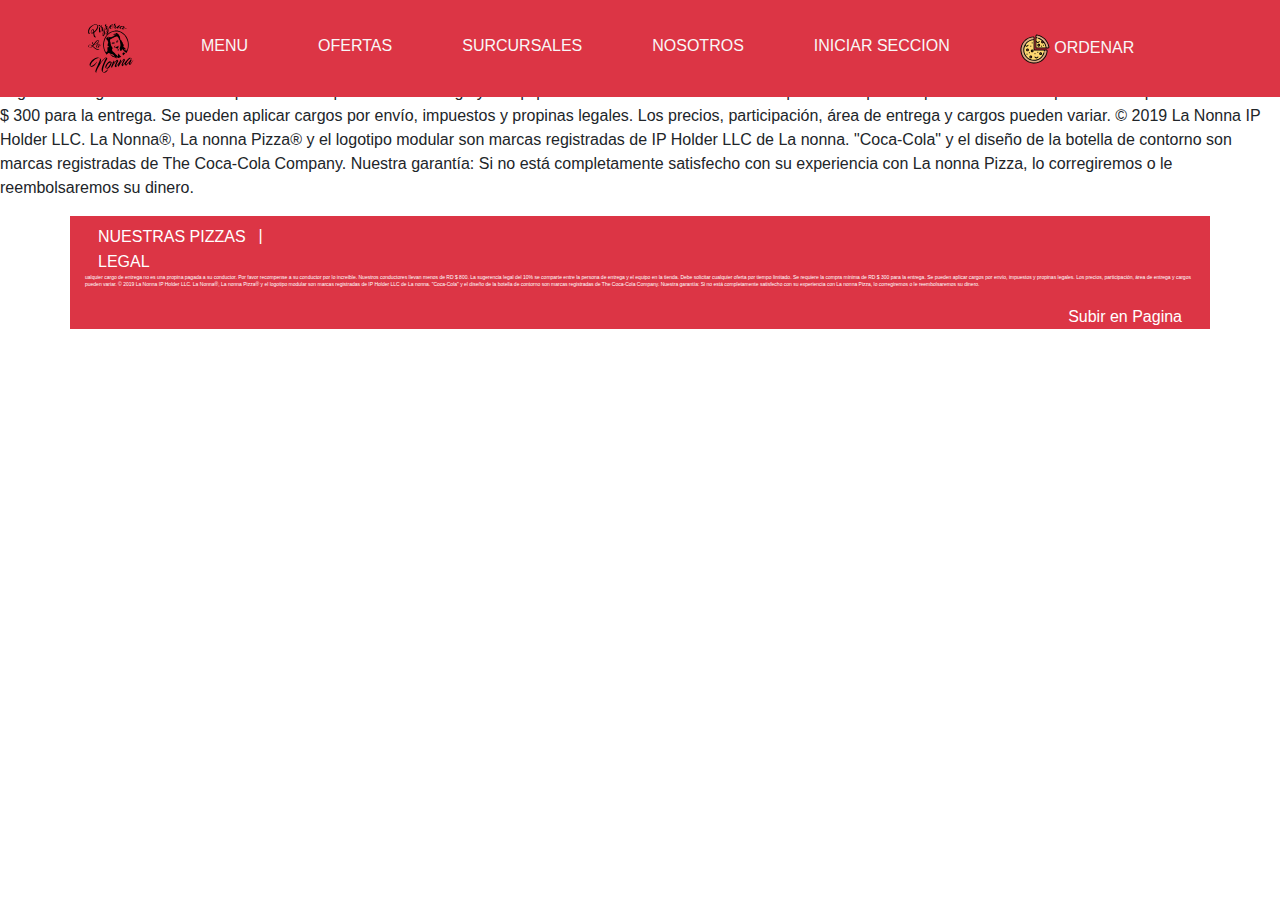
==== Proyecto/index.html @ d3c851e3 "Aqui esta hecho el nav se esta trabajando con el footer" ====
<!DOCTYPE html>
<html lang="esp">

<head>
  <meta charset="UTF-8" />
  <meta name="viewport" content="width=device-width, initial-scale=1.0" />
  <!-- Bootstrap CSS -->
  <link rel="stylesheet" href="css/bootstrap.min.css" />
  <!-- Estilos CSS -->
  <link rel="stylesheet" href="css/css.css" />
  <title>La nonna</title>
</head>

<body>
  <header>
    <nav class="navbar navbar-expand-md navbar-dark un-nav bg-light fixed-top">
      <div class="container">
        <a href="#" class="navbar-brand"><img class="imagen" width="65" heigth="55" src="img/Lanonna.svg"></a>
        <button class="navbar-toggler" type="button" data-toggle="collapse" data-target="#navbar" aria-controls="navbar"
          aria-expanded="false" aria-label="Menu de Navegacion">
          <span class="navbar-toggler-icon"></span>
        </button>
        <div class="collapse navbar-collapse" id="navbar">
          <ul class="navbar-nav  mr-auto">
            <li class="nav-item"><a href="#" class="nav-link">MENU</a></li>
            <li class="nav-item"><a href="#" class="nav-link">OFERTAS</a></li>
            <li class="nav-item"><a href="#" class="nav-link">SURCURSALES</a></li>
            <li class="nav-item"><a href="#" class="nav-link">NOSOTROS</a></li>
            <li class="nav-item"><a href="#" class="nav-link">INICIAR SECCION</a></li>
            <li class="nav-item"><a href="#" class="nav-link"><img class="imagen" width="30" heigth="30" src="img/pizza.svg"> ORDENAR</a></li>
          </ul>
        </div>
      </div>
    </nav>
    <!--  Navbar End-->
  </header>
  <!-- End Header-->
<div class="container-main">
  <div class="row">
    <div class="col">
        <p>ualquier cargo de entrega no es una propina pagada a su conductor.
            Por favor recompense a su conductor por lo increíble. Nuestros conductores llevan menos de RD $ 800.
             La sugerencia legal del 10% se comparte entre la persona de entrega y el equipo en la tienda.
              Debe solicitar cualquier oferta por tiempo limitado. Se requiere la compra mínima de RD $ 300 para la entrega.
               Se pueden aplicar cargos por envío, impuestos y propinas legales. Los precios, participación, área de entrega y 
               cargos pueden variar. © 2019 La Nonna IP Holder LLC. La Nonna®, La nonna Pizza® y el logotipo modular son marcas registradas de
                IP Holder LLC de La nonna. "Coca-Cola" y el diseño de la botella de contorno son marcas registradas de The Coca-Cola Company.
       
         Nuestra garantía: Si no está completamente satisfecho con su experiencia con
          La nonna Pizza, lo corregiremos o le reembolsaremos su dinero.</p>
         
         </div>
    </div>
  </div>
</div>
  <!-- Start Footer-->
  <footer class="container">
    <div class="row ">
      <div class="col-lg-12">
        <h3 class="lead"></h3>
        <div class="contenedor-links">
          <div><a href="#" class="btn btn-link">NUESTRAS PIZZAS</a>|</div>
          <div> <a href="#" class="btn btn-link">LEGAL</a></div>
        </div>
<div class="condciones">
  <p>ualquier cargo de entrega no es una propina pagada a su conductor.
     Por favor recompense a su conductor por lo increíble. Nuestros conductores llevan menos de RD $ 800.
      La sugerencia legal del 10% se comparte entre la persona de entrega y el equipo en la tienda.
       Debe solicitar cualquier oferta por tiempo limitado. Se requiere la compra mínima de RD $ 300 para la entrega.
        Se pueden aplicar cargos por envío, impuestos y propinas legales. Los precios, participación, área de entrega y 
        cargos pueden variar. © 2019 La Nonna IP Holder LLC. La Nonna®, La nonna Pizza® y el logotipo modular son marcas registradas de
         IP Holder LLC de La nonna. "Coca-Cola" y el diseño de la botella de contorno son marcas registradas de The Coca-Cola Company.

  Nuestra garantía: Si no está completamente satisfecho con su experiencia con
   La nonna Pizza, lo corregiremos o le reembolsaremos su dinero.</p>
  
  </div>
       

      </div>
      <div class="col text-right">
        <a href="#" class="btn btn-link">Subir en Pagina</a>
      </div>
    </div>
  </footer>
  <!-- End Footer -->

  <!-- Bootstrap Js, Jquery JS -->
  <script src="js/jquery.min.js"></script>
  <script src="js/popper.min.js"></script>
  <script src="js/bootstrap.min.js"></script>
</body>

</html>
---- Proyecto/css/css.css ----
body {
    padding-top: 56px;
}

/*change the background color */

.bg-light {
    background-color: #dc3545 !important;
}

/*change the navbar-brand color */

.navbar .navbar-brand {
    color: #f9f7f7;
}

/*change the ul links color */

.navbar .navbar-nav .nav-link {
    color: #f9f7f7;
    border-radius: .25rem;
    margin: 0 0.25em;
    padding: 15px;
    margin: 0 20px 0 20px;
}

/*adding hover to the links*/

.un-nav a:hover {
    background: rgba(255, 255, 255, .1);
}

/*change the background color of the footer */

footer {
    background-color: #dc3545 !important;
    text-decoration-line: none;
    color: #fff;
}

/*cambio de color de los links del footer*/

footer .btn-link {
    color: #fff;
    display: inline;
}

footer .condciones {
    font-size: 5px;
    display: inline;
}

/**/

/* 

change the background color 

.navbar-light {
    background-color: rgb(196, 18, 47);
    position: fixed;
}

/* change the link color */

/*

li a {
    color: #fff;


}

/* change the color of active or hovered links */

/*ul li:hover {
    background-color: #712929;
}
*/

/*

.btn-outline-success {
    background-color: #712929;
}

/*Oferta*/

/*
.oferta {
    height: 44.625em;
    width: 19.75em;
}
*/

/*
footer {
    background-color: rgb(196, 18, 47);
    height: 60px;
    width: 100%;
    position: relative;
}
*/
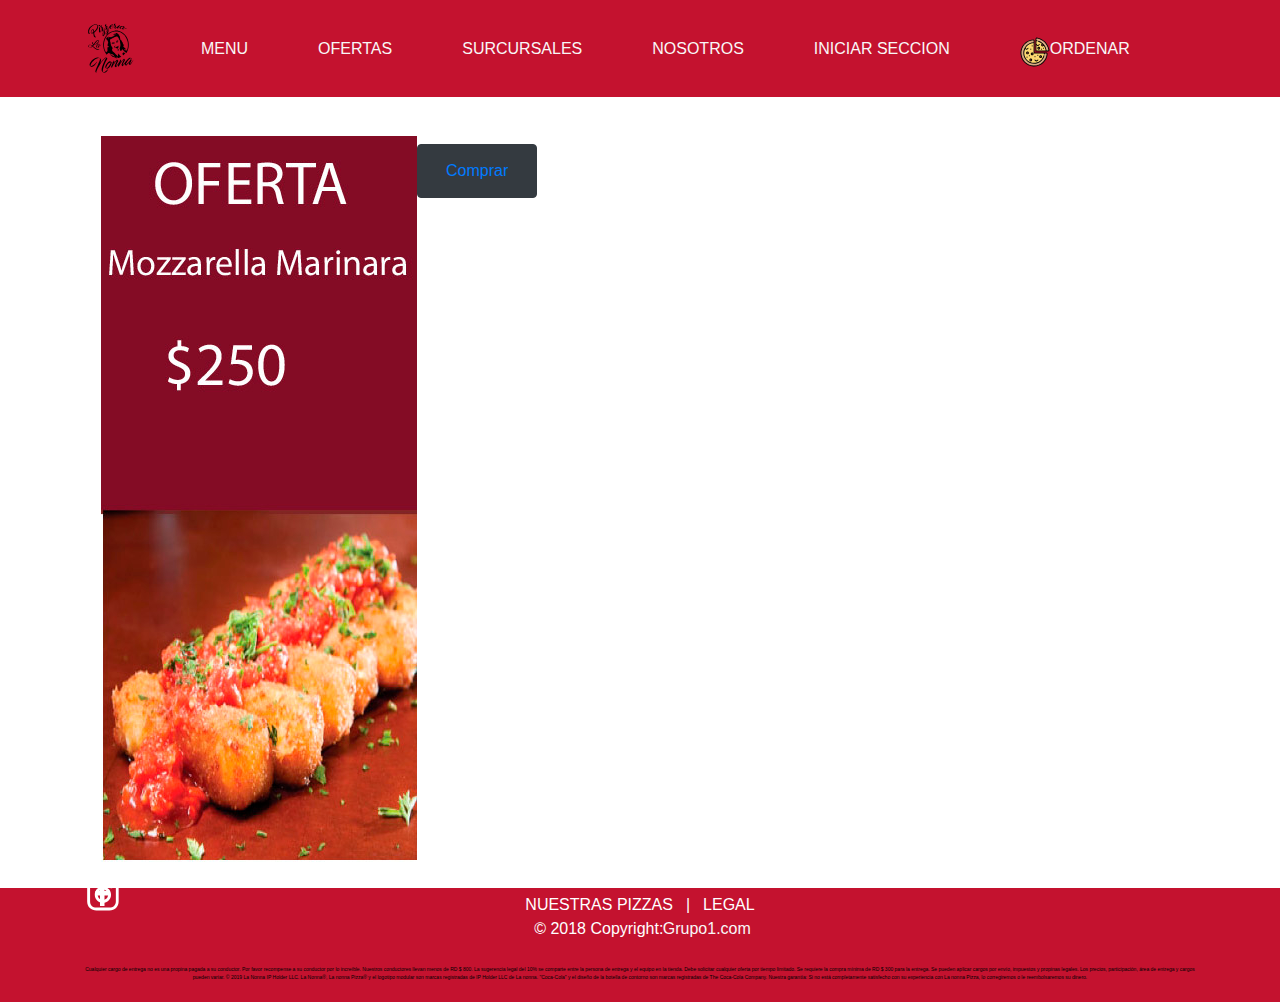
==== commit ec3e0fad: "Footer y nav Completos" ====
--- a/Proyecto/index.html
+++ b/Proyecto/index.html
@@ -13,7 +13,7 @@
 
 <body>
   <header>
-    <nav class="navbar navbar-expand-md navbar-dark un-nav bg-light fixed-top">
+    <nav class="navbar navbar-expand-md navbar-dark un-nav bg-light nav fixed-top ">
       <div class="container">
         <a href="#" class="navbar-brand"><img class="imagen" width="65" heigth="55" src="img/Lanonna.svg"></a>
         <button class="navbar-toggler" type="button" data-toggle="collapse" data-target="#navbar" aria-controls="navbar"
@@ -27,7 +27,8 @@
             <li class="nav-item"><a href="#" class="nav-link">SURCURSALES</a></li>
             <li class="nav-item"><a href="#" class="nav-link">NOSOTROS</a></li>
             <li class="nav-item"><a href="#" class="nav-link">INICIAR SECCION</a></li>
-            <li class="nav-item"><a href="#" class="nav-link"><img class="imagen" width="30" heigth="30" src="img/pizza.svg"> ORDENAR</a></li>
+            <li class="nav-item"><a href="#" class="nav-link"><img class="imagen" width="30" heigth="30" src="img/pizza.svg">
+                ORDENAR</a></li>
           </ul>
         </div>
       </div>
@@ -35,53 +36,73 @@
     <!--  Navbar End-->
   </header>
   <!-- End Header-->
-<div class="container-main">
-  <div class="row">
-    <div class="col">
-        <p>ualquier cargo de entrega no es una propina pagada a su conductor.
-            Por favor recompense a su conductor por lo increíble. Nuestros conductores llevan menos de RD $ 800.
-             La sugerencia legal del 10% se comparte entre la persona de entrega y el equipo en la tienda.
-              Debe solicitar cualquier oferta por tiempo limitado. Se requiere la compra mínima de RD $ 300 para la entrega.
-               Se pueden aplicar cargos por envío, impuestos y propinas legales. Los precios, participación, área de entrega y 
-               cargos pueden variar. © 2019 La Nonna IP Holder LLC. La Nonna®, La nonna Pizza® y el logotipo modular son marcas registradas de
-                IP Holder LLC de La nonna. "Coca-Cola" y el diseño de la botella de contorno son marcas registradas de The Coca-Cola Company.
-       
-         Nuestra garantía: Si no está completamente satisfecho con su experiencia con
-          La nonna Pizza, lo corregiremos o le reembolsaremos su dinero.</p>
-         
-         </div>
-    </div>
-  </div>
-</div>
+
+
+  <!--Contenido principal-->
+  <main>
+    <div class="Container">
+      <div class="row">
+        <div class="col-12">
+          <!--OFERTA-->
+          <div class="aside ">
+            <div class="container">
+              <a href="#" class="nav-link"><img src="img/OFP.jpg" alt=""></a>
+              <button class="btn comprar btn-dark"><a href="#" class="nav-link">Comprar</a></button>
+            </div>
+            <!--Fin de Oferta-->
+          </div>
+        </div>
+      </div>
+  </main>
+
+
+  <!--Final del contenido principal-->
+
+
   <!-- Start Footer-->
-  <footer class="container">
-    <div class="row ">
-      <div class="col-lg-12">
-        <h3 class="lead"></h3>
-        <div class="contenedor-links">
-          <div><a href="#" class="btn btn-link">NUESTRAS PIZZAS</a>|</div>
-          <div> <a href="#" class="btn btn-link">LEGAL</a></div>
+  <footer>
+    <div class="container ">
+      <div class="row ">
+        <div class="col-lg-12">
+          <div class="contenedor-links">
+            <div><a href="#" class="btn btn-link">NUESTRAS PIZZAS</a>|</div>
+            <div> <a href="#" class="btn btn-link">LEGAL</a></div>
+
+          </div>
+          <div class="footer-copyright text-center">
+            © 2018 Copyright:
+            <a href="#" class="grupo"> Grupo1.com</a>
+          </div>
+          <div class="redes text-right">
+            <a href="#" class="btn btn-link "><img class="imagen" width="36" heigth="36" src="img/facebook.svg"></a>
+            <a href="#" class="btn btn-link "><img class="imagen" width="36" heigth="36" src="img/instagram.svg"></a>
+          </div>
+
+          <div class="condciones text-center ">
+            <p>Cualquier cargo de entrega no es una propina pagada a su conductor.
+              Por favor recompense a su conductor por lo increíble. Nuestros conductores llevan menos de RD $ 800.
+              La sugerencia legal del 10% se comparte entre la persona de entrega y el equipo en la tienda.
+              Debe solicitar cualquier oferta por tiempo limitado. Se requiere la compra mínima de RD $ 300 para la
+              entrega.
+              Se pueden aplicar cargos por envío, impuestos y propinas legales. Los precios, participación, área de
+              entrega y
+              cargos pueden variar. © 2019 La Nonna IP Holder LLC. La Nonna®, La nonna Pizza® y el logotipo modular son
+              marcas registradas de
+              IP Holder LLC de La nonna. "Coca-Cola" y el diseño de la botella de contorno son marcas registradas de
+              The
+              Coca-Cola Company.
+
+              Nuestra garantía: Si no está completamente satisfecho con su experiencia con
+              La nonna Pizza, lo corregiremos o le reembolsaremos su dinero.</p>
+
+          </div>
+
+
         </div>
-<div class="condciones">
-  <p>ualquier cargo de entrega no es una propina pagada a su conductor.
-     Por favor recompense a su conductor por lo increíble. Nuestros conductores llevan menos de RD $ 800.
-      La sugerencia legal del 10% se comparte entre la persona de entrega y el equipo en la tienda.
-       Debe solicitar cualquier oferta por tiempo limitado. Se requiere la compra mínima de RD $ 300 para la entrega.
-        Se pueden aplicar cargos por envío, impuestos y propinas legales. Los precios, participación, área de entrega y 
-        cargos pueden variar. © 2019 La Nonna IP Holder LLC. La Nonna®, La nonna Pizza® y el logotipo modular son marcas registradas de
-         IP Holder LLC de La nonna. "Coca-Cola" y el diseño de la botella de contorno son marcas registradas de The Coca-Cola Company.
-
-  Nuestra garantía: Si no está completamente satisfecho con su experiencia con
-   La nonna Pizza, lo corregiremos o le reembolsaremos su dinero.</p>
-  
-  </div>
-       
 
       </div>
-      <div class="col text-right">
-        <a href="#" class="btn btn-link">Subir en Pagina</a>
-      </div>
     </div>
+
   </footer>
   <!-- End Footer -->
 
--- a/Proyecto/css/css.css
+++ b/Proyecto/css/css.css
@@ -1,99 +1,113 @@
-body {
-    padding-top: 56px;
+* {
+    margin: 0;
+    padding: 0;
+    -webkit-box-sizing: border-box;
+    -moz-box-sizing: border-box;
+    box-sizing: border-box;
 }
 
 /*change the background color */
 
 .bg-light {
-    background-color: #dc3545 !important;
+    background-color: #c4122f !important;
 }
 
-/*change the navbar-brand color */
+.fixed-top {
+    position: fixed;
+    top: 0;
+    right: 0;
+    left: 0;
+    z-index: 1030;}
 
-.navbar .navbar-brand {
-    color: #f9f7f7;
+    /*change the navbar-brand color */
+    .navbar .navbar-brand {
+        color: #f9f7f7;
+    }
+    /*change the ul links color */
+    .navbar .navbar-nav .nav-link {
+        color: #f9f7f7;
+        border-radius: .25rem;
+        margin: 0 0.25em;
+        padding: 15px;
+        margin: 0 20px 0 20px;
+        
+    }
+    /*adding hover to the links*/
+    .un-nav a:hover {
+        background: rgba(255, 255, 255, .1);
+    }
+
+
+/****************************MAIN*******************************/
+
+main {
+    margin:10% 5% 2% 5%;
 }
 
-/*change the ul links color */
 
-.navbar .navbar-nav .nav-link {
-    color: #f9f7f7;
-    border-radius: .25rem;
-    margin: 0 0.25em;
-    padding: 15px;
-    margin: 0 20px 0 20px;
-}
+#boton {background: red;
+    float: left;
+    position: absolute;
+    }
+img{float: left;}   
 
-/*adding hover to the links*/
+/****************************FOOTER*********************************/
 
-.un-nav a:hover {
-    background: rgba(255, 255, 255, .1);
-}
-
-/*change the background color of the footer */
-
-footer {
-    background-color: #dc3545 !important;
-    text-decoration-line: none;
-    color: #fff;
-}
-
-/*cambio de color de los links del footer*/
-
-footer .btn-link {
-    color: #fff;
-    display: inline;
-}
-
-footer .condciones {
-    font-size: 5px;
-    display: inline;
-}
-
-/**/
-
-/* 
-
-change the background color 
-
-.navbar-light {
-    background-color: rgb(196, 18, 47);
-    position: fixed;
-}
-
-/* change the link color */
-
-/*
-
-li a {
-    color: #fff;
-
-
-}
-
-/* change the color of active or hovered links */
-
-/*ul li:hover {
-    background-color: #712929;
-}
-*/
-
-/*
-
-.btn-outline-success {
-    background-color: #712929;
-}
-
-/*Oferta*/
-
-/*
+    /*change the background color of the footer */
+    footer {
+        background-color: #c4122f !important;
+        text-decoration-line: none;
+        color: #fff;
+        width: 100%;
+        position: relative;
+        /*esto posiciona el footer simpre al final del documento*/
+        bottom: 0;
+        padding: 5px;
+    }
+    /*cambio de color de los links del footer*/
+    footer .contenedor-links {
+        text-align: center;
+        display: flex;
+        justify-content: center;
+        align-content: center;
+    }
+    footer .btn-link {
+        color: #fff;
+        display: inline;
+    }
+    /*Cambio de color del hover de los links*/
+    footer .btn-link:hover {
+        color: #f9f7f7;
+        border-radius: .25rem;
+        margin: 0 0.25em;
+        text-decoration: none;
+    }
+    footer .condciones {
+        font-size: 5px;
+        color: #000;
+    }
+    /*posicion de los iconos de las redes sociales*/
+    footer .imagen {
+        margin-top: -65px;
+    }
+    /*posicion y estilo de los copyright*/
+    footer .footer-copyright .grupo {
+        margin: -5px;
+        color: #f9f7f7;
+        text-decoration: none;
+        display: inline;
+        text-align: center;
+        justify-content: center;
+    }
+    
+    /*Oferta*/
+    /*
 .oferta {
     height: 44.625em;
     width: 19.75em;
 }
 */
-
-/*
+    /*
 footer {
     background-color: rgb(196, 18, 47);
     height: 60px;
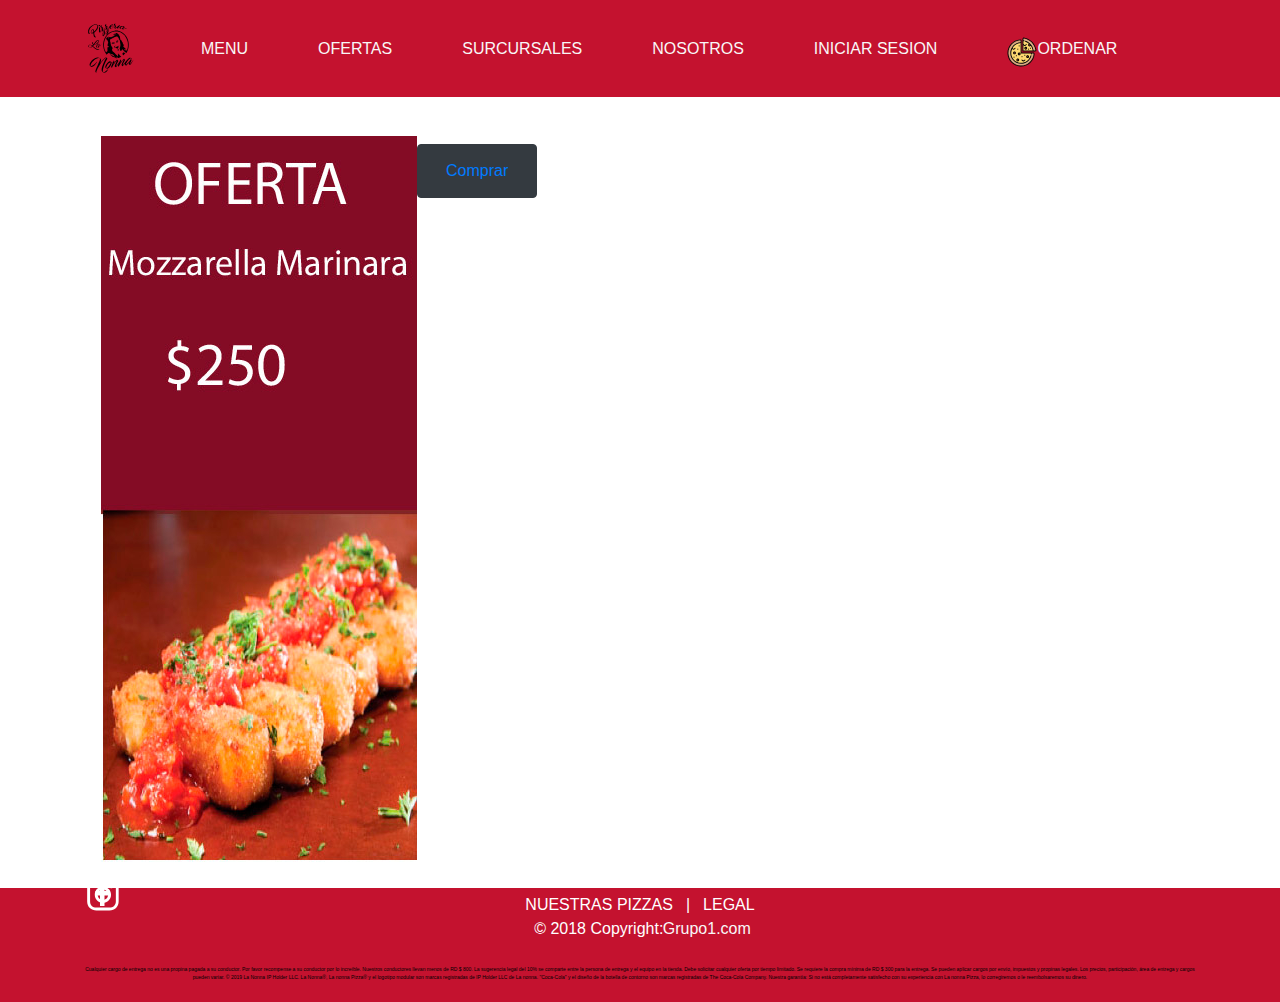
==== commit 8878dca1: "LOKSEA" ====
--- a/Proyecto/index.html
+++ b/Proyecto/index.html
@@ -26,7 +26,7 @@
             <li class="nav-item"><a href="#" class="nav-link">OFERTAS</a></li>
             <li class="nav-item"><a href="#" class="nav-link">SURCURSALES</a></li>
             <li class="nav-item"><a href="#" class="nav-link">NOSOTROS</a></li>
-            <li class="nav-item"><a href="#" class="nav-link">INICIAR SECCION</a></li>
+            <li class="nav-item"><a href="#" class="nav-link">INICIAR SESION</a></li>
             <li class="nav-item"><a href="#" class="nav-link"><img class="imagen" width="30" heigth="30" src="img/pizza.svg">
                 ORDENAR</a></li>
           </ul>
@@ -112,4 +112,4 @@
   <script src="js/bootstrap.min.js"></script>
 </body>
 
-</html>+</html>
--- a/Proyecto/css/css.css
+++ b/Proyecto/css/css.css
@@ -30,8 +30,9 @@
         margin: 0 0.25em;
         padding: 15px;
         margin: 0 20px 0 20px;
-        
+
     }
+
     /*adding hover to the links*/
     .un-nav a:hover {
         background: rgba(255, 255, 255, .1);
@@ -49,7 +50,7 @@
     float: left;
     position: absolute;
     }
-img{float: left;}   
+img{float: left;}
 
 /****************************FOOTER*********************************/
 
@@ -99,7 +100,33 @@
         text-align: center;
         justify-content: center;
     }
-    
+.subtitulo{
+  margin-top: 5px;
+  padding: 5px 5px 5px;
+  color: white;
+  background-color: #c4122f;
+}
+hr{
+  margin-top: -9px;
+  background-color: #c4122f;
+  height: 5px;
+}
+
+.menu_thumb{
+  height: 200px;
+  width: 200px;
+  justify-content:space-around;
+}
+
+
+/*EN CASO DE USARSE IFRAME PARA EL FOOTER Y EVITAR  REESCRIBIRLO*/
+    /* iframe{
+      border: none;
+      width: 100%;
+      height: 100%;
+      /* scroll-behavior: none; */
+    } */
+
     /*Oferta*/
     /*
 .oferta {
@@ -114,4 +141,4 @@
     width: 100%;
     position: relative;
 }
-*/+*/
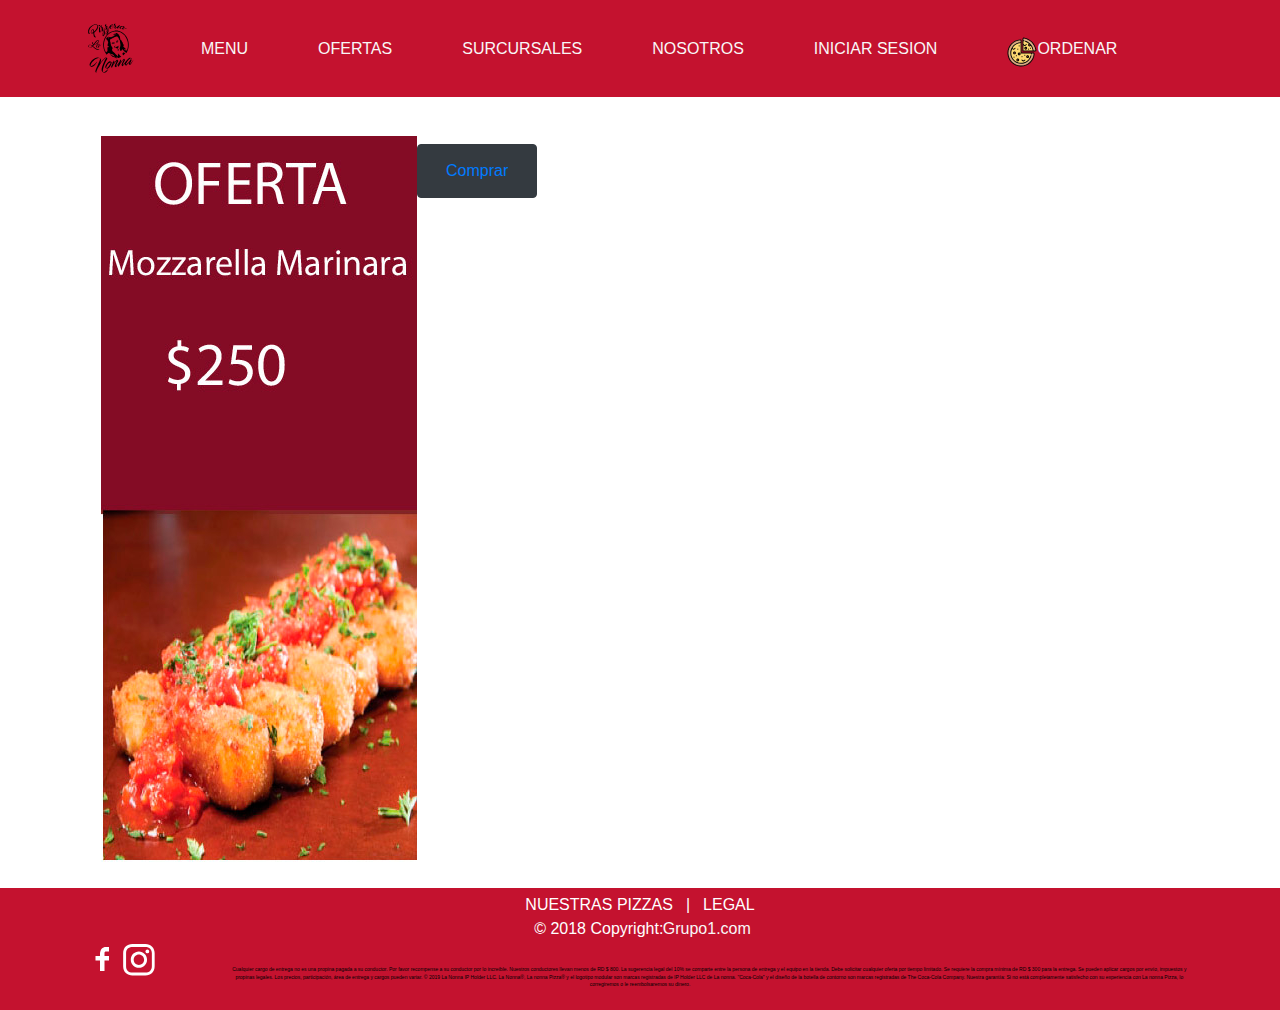
==== commit 0efb1497: "Modificacion de la pagina de Menu" ====
--- a/Proyecto/index.html
+++ b/Proyecto/index.html
@@ -15,14 +15,14 @@
   <header>
     <nav class="navbar navbar-expand-md navbar-dark un-nav bg-light nav fixed-top ">
       <div class="container">
-        <a href="#" class="navbar-brand"><img class="imagen" width="65" heigth="55" src="img/Lanonna.svg"></a>
+        <a href="index.html" class="navbar-brand"><img class="imagen" width="65" heigth="55" src="img/Lanonna.svg"></a>
         <button class="navbar-toggler" type="button" data-toggle="collapse" data-target="#navbar" aria-controls="navbar"
           aria-expanded="false" aria-label="Menu de Navegacion">
           <span class="navbar-toggler-icon"></span>
         </button>
         <div class="collapse navbar-collapse" id="navbar">
           <ul class="navbar-nav  mr-auto">
-            <li class="nav-item"><a href="#" class="nav-link">MENU</a></li>
+            <li class="nav-item"><a href="menu.html" class="nav-link">MENU</a></li>
             <li class="nav-item"><a href="#" class="nav-link">OFERTAS</a></li>
             <li class="nav-item"><a href="#" class="nav-link">SURCURSALES</a></li>
             <li class="nav-item"><a href="#" class="nav-link">NOSOTROS</a></li>
@@ -55,7 +55,6 @@
       </div>
   </main>
 
-
   <!--Final del contenido principal-->
 
 
@@ -74,8 +73,8 @@
             <a href="#" class="grupo"> Grupo1.com</a>
           </div>
           <div class="redes text-right">
-            <a href="#" class="btn btn-link "><img class="imagen" width="36" heigth="36" src="img/facebook.svg"></a>
-            <a href="#" class="btn btn-link "><img class="imagen" width="36" heigth="36" src="img/instagram.svg"></a>
+            <a href="#" class="btn btn-link"><img class="imagen-f" width="36" heigth="36" src="img/facebook.svg"></a>
+            <a href="#" class="btn btn-link"><img class="imagen-i" width="36" heigth="36" src="img/instagram.svg"></a>
           </div>
 
           <div class="condciones text-center ">
@@ -112,4 +111,4 @@
   <script src="js/bootstrap.min.js"></script>
 </body>
 
-</html>
+</html>--- a/Proyecto/css/css.css
+++ b/Proyecto/css/css.css
@@ -17,128 +17,183 @@
     top: 0;
     right: 0;
     left: 0;
-    z-index: 1030;}
+    z-index: 1030;
+}
 
-    /*change the navbar-brand color */
-    .navbar .navbar-brand {
-        color: #f9f7f7;
-    }
-    /*change the ul links color */
-    .navbar .navbar-nav .nav-link {
-        color: #f9f7f7;
-        border-radius: .25rem;
-        margin: 0 0.25em;
-        padding: 15px;
-        margin: 0 20px 0 20px;
+/*change the navbar-brand color */
+.navbar .navbar-brand {
+    color: #f9f7f7;
+}
 
-    }
+/*change the ul links color */
+.navbar .navbar-nav .nav-link {
+    color: #f9f7f7;
+    border-radius: .25rem;
+    margin: 0 0.25em;
+    padding: 15px;
+    margin: 0 20px 0 20px;
 
-    /*adding hover to the links*/
-    .un-nav a:hover {
-        background: rgba(255, 255, 255, .1);
-    }
+}
+
+/*adding hover to the links*/
+.un-nav a:hover {
+    background: rgba(255, 255, 255, .1);
+}
 
 
 /****************************MAIN*******************************/
 
 main {
-    margin:10% 5% 2% 5%;
+    margin: 10% 5% 2% 5%;
 }
 
 
-#boton {background: red;
+
+
+img {
     float: left;
-    position: absolute;
-    }
-img{float: left;}
+}
 
 /****************************FOOTER*********************************/
 
-    /*change the background color of the footer */
-    footer {
-        background-color: #c4122f !important;
-        text-decoration-line: none;
-        color: #fff;
-        width: 100%;
-        position: relative;
-        /*esto posiciona el footer simpre al final del documento*/
-        bottom: 0;
-        padding: 5px;
-    }
-    /*cambio de color de los links del footer*/
-    footer .contenedor-links {
-        text-align: center;
-        display: flex;
-        justify-content: center;
-        align-content: center;
-    }
-    footer .btn-link {
-        color: #fff;
-        display: inline;
-    }
-    /*Cambio de color del hover de los links*/
-    footer .btn-link:hover {
-        color: #f9f7f7;
-        border-radius: .25rem;
-        margin: 0 0.25em;
-        text-decoration: none;
-    }
-    footer .condciones {
-        font-size: 5px;
-        color: #000;
-    }
-    /*posicion de los iconos de las redes sociales*/
-    footer .imagen {
-        margin-top: -65px;
-    }
-    /*posicion y estilo de los copyright*/
-    footer .footer-copyright .grupo {
-        margin: -5px;
-        color: #f9f7f7;
-        text-decoration: none;
-        display: inline;
-        text-align: center;
-        justify-content: center;
-    }
-.subtitulo{
-  margin-top: 5px;
-  padding: 5px 5px 5px;
-  color: white;
-  background-color: #c4122f;
-}
-hr{
-  margin-top: -9px;
-  background-color: #c4122f;
-  height: 5px;
+/*change the background color of the footer */
+footer {
+    background-color: #c4122f !important;
+    text-decoration-line: none;
+    color: #fff;
+    width: 100%;
+    position: relative;
+    /*esto posiciona el footer simpre al final del documento*/
+    bottom: 0;
+    padding: 5px;
 }
 
-.menu_thumb{
-  height: 200px;
-  width: 200px;
-  justify-content:space-around;
+/*cambio de color de los links del footer*/
+footer .contenedor-links {
+    text-align: center;
+    display: flex;
+    justify-content: center;
+    align-content: center;
+}
+
+footer .btn-link {
+    color: #fff;
+    display: inline;
+}
+
+/*Cambio de color del hover de los links*/
+footer .btn-link:hover {
+    color: #f9f7f7;
+    border-radius: .25rem;
+    margin: 0 0.25em;
+    text-decoration: none;
+}
+
+footer .condciones {
+    font-size: 5px;
+    color: #000;
+}
+
+/*posicion de los iconos de las redes sociales*/
+
+footer .imagen-i {
+    margin-right: 6%;
+}
+
+/*posicion y estilo de los copyright*/
+footer .footer-copyright .grupo {
+    margin: -5px;
+    color: #f9f7f7;
+    text-decoration: none;
+    display: inline;
+    text-align: center;
+    justify-content: center;
+}
+
+/******************MENU*********************/
+.subtitulo {
+    margin-top: 5px;
+    padding: 2px 10px 2px;
+    color: white;
+    background-color: #c4122f;
+}
+
+hr {
+    margin-top: -8px;
+    background-color: #c4122f;
+    height: 8px;
+}
+
+.menu_thumb {
+    height: 200px;
+    width: 200px;
+    justify-content: space-around;
+    display: block;
+}
+
+/*******************************************************/
+.caja {
+    position: relative;
+    width: 50%;
+}
+
+.image {
+    display: block;
+    width: 100%;
+    height: auto;
+}
+
+.overlay {
+    position: absolute;
+    top: 0;
+    bottom: 0;
+    left: 0;
+    right: 0;
+    height: 100%;
+    width: 100%;
+    opacity: 0;
+    transition: .5s ease;
+    background-color: #326b32;
+}
+
+.caja:hover .overlay {
+    opacity: 1;
+}
+
+.text {
+    color: white;
+    font-size: 12px;
+    position: absolute;
+    top: 50%;
+    left: 50%;
+    -webkit-transform: translate(-50%, -50%);
+    -ms-transform: translate(-50%, -50%);
+    transform: translate(-50%, -50%);
+    text-align: center;
 }
 
 
+
 /*EN CASO DE USARSE IFRAME PARA EL FOOTER Y EVITAR  REESCRIBIRLO*/
-    /* iframe{
+/* iframe{
       border: none;
       width: 100%;
       height: 100%;
       /* scroll-behavior: none; */
-    } */
+/* } */
 
-    /*Oferta*/
-    /*
+/*Oferta*/
+/*
 .oferta {
     height: 44.625em;
     width: 19.75em;
 }
 */
-    /*
+/*
 footer {
     background-color: rgb(196, 18, 47);
     height: 60px;
     width: 100%;
     position: relative;
 }
-*/
+*/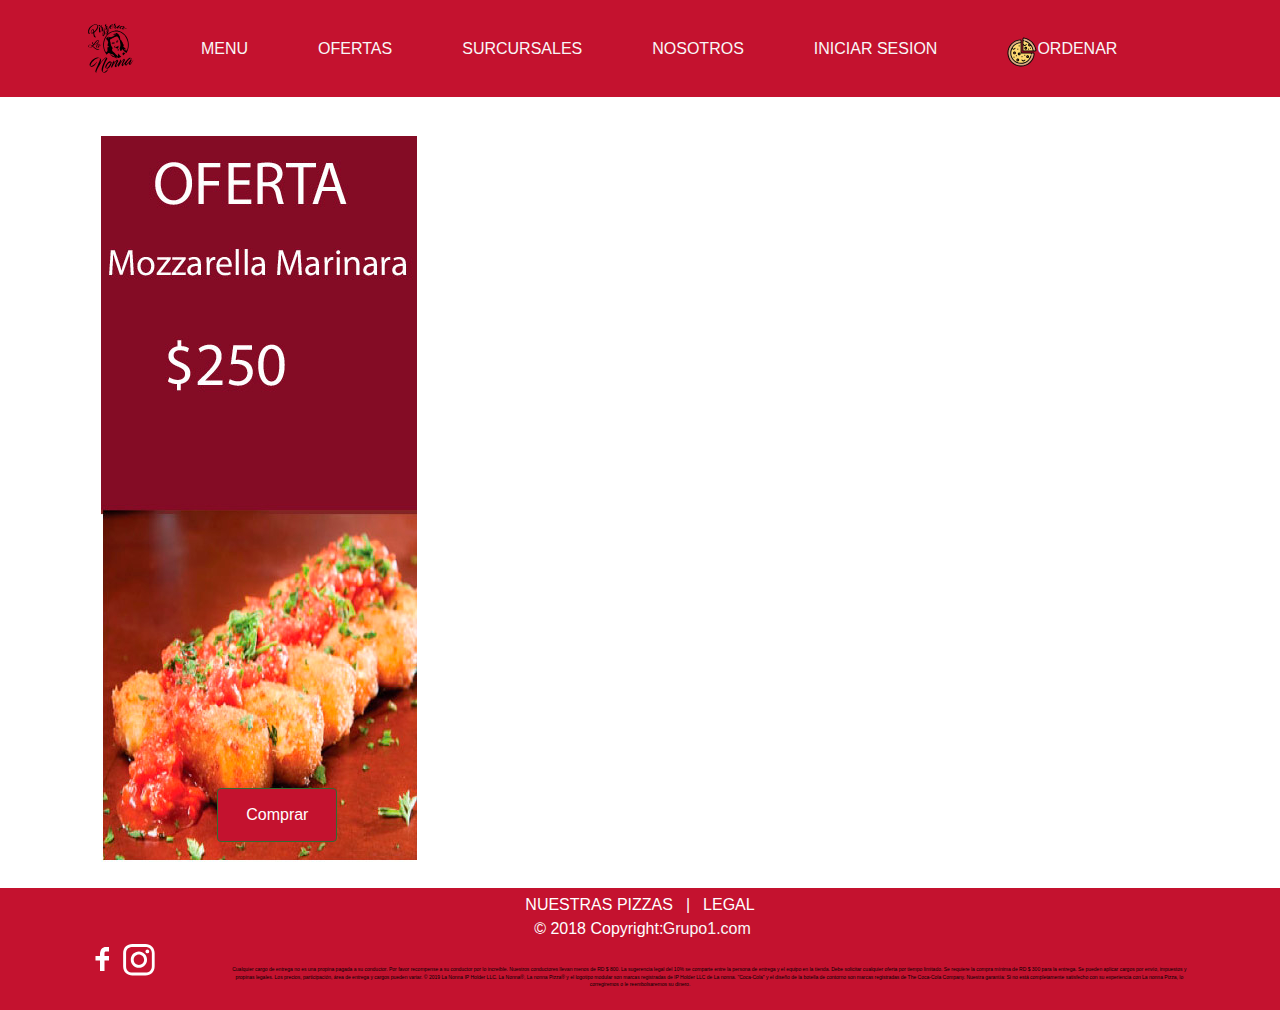
==== commit da4f652a: "Justificacion del boton" ====
--- a/Proyecto/index.html
+++ b/Proyecto/index.html
@@ -46,13 +46,58 @@
           <!--OFERTA-->
           <div class="aside ">
             <div class="container">
-              <a href="#" class="nav-link"><img src="img/OFP.jpg" alt=""></a>
+              <a href="#" class="nav-link"><img class="img-oferta" src="img/OFP.jpg" alt=""></a>
+              <!--Boton de comprar oferta del menu principal-->
               <button class="btn comprar btn-dark"><a href="#" class="nav-link">Comprar</a></button>
             </div>
             <!--Fin de Oferta-->
           </div>
+
+          <!--Fin de aside class-->
+          <!--
+<div class="contenedor">
+    <div class="row">
+        <div class="col ">
+          <div class="slide">
+            <div id="carouselExampleIndicators" class="carousel slide" data-ride="carousel">
+              <ol class="carousel-indicators">
+                <li data-target="#carouselExampleIndicators" data-slide-to="0" class="active"></li>
+                <li data-target="#carouselExampleIndicators" data-slide-to="1"></li>
+                <li data-target="#carouselExampleIndicators" data-slide-to="2"></li>
+              </ol>
+              <div class="carousel-inner">
+                <div class="carousel-item active">
+                  <img src="img/PZ-1.jpg" class="d-block w-100 " alt="...">
+                </div>
+                <div class="carousel-item">
+                  <img src="img/PZ-1.jpg" class="d-block w-100" alt="...">
+                </div>
+                <div class="carousel-item">
+                  <img src="img/PZ-1.jpg." class="d-block w-100" alt="...">
+                </div>
+              </div>
+              <a class="carousel-control-prev" href="#carouselExampleIndicators" role="button" data-slide="prev">
+                <span class="carousel-control-prev-icon" aria-hidden="true"></span>
+                <span class="sr-only">Previous</span>
+              </a>
+              <a class="carousel-control-next" href="#carouselExampleIndicators" role="button" data-slide="next">
+                <span class="carousel-control-next-icon" aria-hidden="true"></span>
+                <span class="sr-only">Next</span>
+              </a>
+            </div>
+          </div>
+          -->
+          <!--class slide-->
         </div>
       </div>
+      <!--Fin Row Slide-->
+    </div>
+
+
+
+    </div>
+    </div>
+    </div>
   </main>
 
   <!--Final del contenido principal-->
--- a/Proyecto/css/css.css
+++ b/Proyecto/css/css.css
@@ -47,12 +47,39 @@
     margin: 10% 5% 2% 5%;
 }
 
+/******BOTON DE COMPRAR OFERTA INDEX******/
+.btn-dark {
+    background-color: #c4122f;
+    border-color: #326b32;
+    /*Posicion del boton*/
+    margin: 58% 50% 0 -18%;
+    position: justify;
+}
+
+.btn-dark a {
+    color: #fff;
+}
+
+.btn-dark a:hover {
+    background: #326b32;
+}
 
 
 
 img {
     float: left;
-}
+    position: justify;
+
+}
+
+/****************************SLIDE***********************/
+.slide {
+
+
+    margin-top: -80%;
+
+}
+
 
 /****************************FOOTER*********************************/
 
@@ -131,7 +158,7 @@
     display: block;
 }
 
-/*******************************************************/
+/*******************HOVER VERDE DEL MENU************************************/
 .caja {
     position: relative;
     width: 50%;
@@ -172,6 +199,8 @@
     text-align: center;
 }
 
+/*********************************************************************/
+/*********************************************************************/
 
 
 /*EN CASO DE USARSE IFRAME PARA EL FOOTER Y EVITAR  REESCRIBIRLO*/
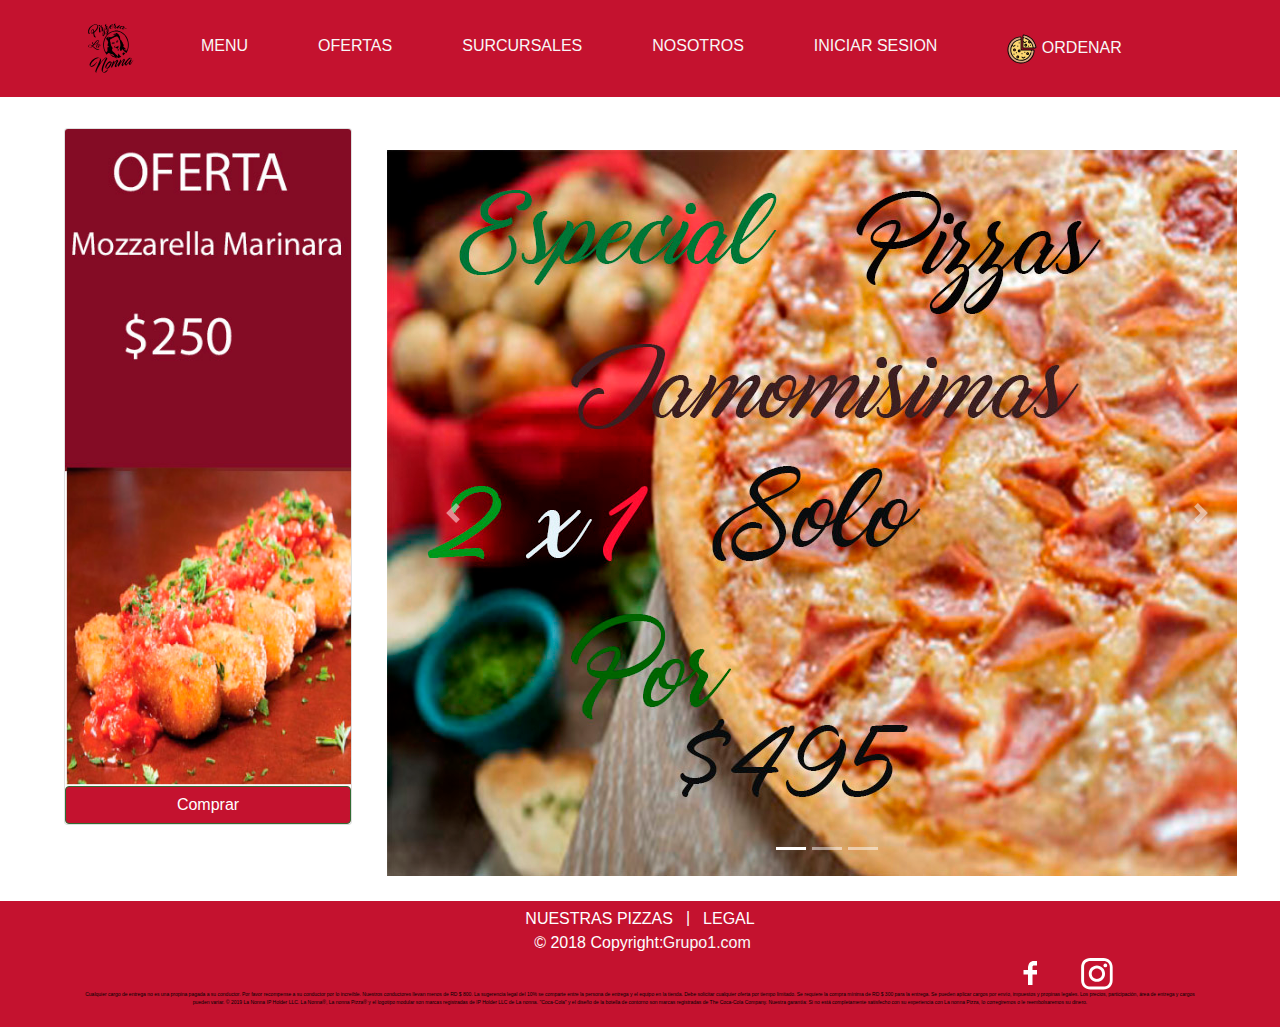
==== commit 8aa2df7d: "Hay dos paginas perfectamente hechas" ====
--- a/Proyecto/index.html
+++ b/Proyecto/index.html
@@ -23,12 +23,16 @@
         <div class="collapse navbar-collapse" id="navbar">
           <ul class="navbar-nav  mr-auto">
             <li class="nav-item"><a href="menu.html" class="nav-link">MENU</a></li>
-            <li class="nav-item"><a href="#" class="nav-link">OFERTAS</a></li>
+            <li class="nav-item"><a href="ofertas.html" class="nav-link">OFERTAS</a></li>
             <li class="nav-item"><a href="#" class="nav-link">SURCURSALES</a></li>
             <li class="nav-item"><a href="#" class="nav-link">NOSOTROS</a></li>
             <li class="nav-item"><a href="#" class="nav-link">INICIAR SESION</a></li>
-            <li class="nav-item"><a href="#" class="nav-link"><img class="imagen" width="30" heigth="30" src="img/pizza.svg">
-                ORDENAR</a></li>
+            <li class="nav-item">
+              <a href="index.html?p=ordenar" class="nav-link">
+                <img class="imagen" width="30" heigth="30" src="img/pizza.svg">
+                ORDENAR
+              </a>
+            </li>
           </ul>
         </div>
       </div>
@@ -37,66 +41,60 @@
   </header>
   <!-- End Header-->
 
-
   <!--Contenido principal-->
   <main>
     <div class="Container">
       <div class="row">
         <div class="col-12">
           <!--OFERTA-->
-          <div class="aside ">
-            <div class="container">
-              <a href="#" class="nav-link"><img class="img-oferta" src="img/OFP.jpg" alt=""></a>
-              <!--Boton de comprar oferta del menu principal-->
-              <button class="btn comprar btn-dark"><a href="#" class="nav-link">Comprar</a></button>
+          <div class="card" style="width: 18rem;">
+            <img class="card-img-top" src="img/OFP.jpg" alt="oferta">
+            <a href="#" class="btn comprar btn-dark">Comprar</a>
+            <!--Boton de comprar oferta del menu principal-->
+          </div>
+          <!--Fin de card class-->
+          <div class="contenedor">
+            <div class="row">
+              <div class="col mt-3">
+                <div class="slide">
+                  <div id="carouselExampleIndicators" class="carousel slide" data-ride="carousel">
+                    <ol class="carousel-indicators">
+                      <li data-target="#carouselExampleIndicators" data-slide-to="0" class="active"></li>
+                      <li data-target="#carouselExampleIndicators" data-slide-to="1"></li>
+                      <li data-target="#carouselExampleIndicators" data-slide-to="2"></li>
+                    </ol>
+                    <div class="carousel-inner">
+                      <div class="carousel-item active">
+                        <img src="img/SL-1.jpg" class="d-block w-200 " alt="...">
+                      </div>
+                      <div class="carousel-item">
+                        <img src="img/SL-2.jpg" class="d-block w-200" alt="...">
+                      </div>
+                      <div class="carousel-item">
+                        <img src="img/SL-3.jpg" class="d-block w-200" alt="...">
+                      </div>
+                    </div>
+                    <a class="carousel-control-prev" href="#carouselExampleIndicators" role="button" data-slide="prev">
+                      <span class="carousel-control-prev-icon" aria-hidden="true"></span>
+                      <span class="sr-only">Previous</span>
+                    </a>
+                    <a class="carousel-control-next" href="#carouselExampleIndicators" role="button" data-slide="next">
+                      <span class="carousel-control-next-icon" aria-hidden="true"></span>
+                      <span class="sr-only">Next</span>
+                    </a>
+                  </div>
+                </div>
+
+                <!--class slide-->
+              </div>
             </div>
-            <!--Fin de Oferta-->
+            <!--Fin Row Slide-->
           </div>
-
-          <!--Fin de aside class-->
-          <!--
-<div class="contenedor">
-    <div class="row">
-        <div class="col ">
-          <div class="slide">
-            <div id="carouselExampleIndicators" class="carousel slide" data-ride="carousel">
-              <ol class="carousel-indicators">
-                <li data-target="#carouselExampleIndicators" data-slide-to="0" class="active"></li>
-                <li data-target="#carouselExampleIndicators" data-slide-to="1"></li>
-                <li data-target="#carouselExampleIndicators" data-slide-to="2"></li>
-              </ol>
-              <div class="carousel-inner">
-                <div class="carousel-item active">
-                  <img src="img/PZ-1.jpg" class="d-block w-100 " alt="...">
-                </div>
-                <div class="carousel-item">
-                  <img src="img/PZ-1.jpg" class="d-block w-100" alt="...">
-                </div>
-                <div class="carousel-item">
-                  <img src="img/PZ-1.jpg." class="d-block w-100" alt="...">
-                </div>
-              </div>
-              <a class="carousel-control-prev" href="#carouselExampleIndicators" role="button" data-slide="prev">
-                <span class="carousel-control-prev-icon" aria-hidden="true"></span>
-                <span class="sr-only">Previous</span>
-              </a>
-              <a class="carousel-control-next" href="#carouselExampleIndicators" role="button" data-slide="next">
-                <span class="carousel-control-next-icon" aria-hidden="true"></span>
-                <span class="sr-only">Next</span>
-              </a>
-            </div>
-          </div>
-          -->
-          <!--class slide-->
-        </div>
-      </div>
-      <!--Fin Row Slide-->
-    </div>
 
 
 
-    </div>
-    </div>
+        </div>
+      </div>
     </div>
   </main>
 
@@ -111,7 +109,6 @@
           <div class="contenedor-links">
             <div><a href="#" class="btn btn-link">NUESTRAS PIZZAS</a>|</div>
             <div> <a href="#" class="btn btn-link">LEGAL</a></div>
-
           </div>
           <div class="footer-copyright text-center">
             © 2018 Copyright:
@@ -121,7 +118,6 @@
             <a href="#" class="btn btn-link"><img class="imagen-f" width="36" heigth="36" src="img/facebook.svg"></a>
             <a href="#" class="btn btn-link"><img class="imagen-i" width="36" heigth="36" src="img/instagram.svg"></a>
           </div>
-
           <div class="condciones text-center ">
             <p>Cualquier cargo de entrega no es una propina pagada a su conductor.
               Por favor recompense a su conductor por lo increíble. Nuestros conductores llevan menos de RD $ 800.
@@ -138,15 +134,10 @@
 
               Nuestra garantía: Si no está completamente satisfecho con su experiencia con
               La nonna Pizza, lo corregiremos o le reembolsaremos su dinero.</p>
-
           </div>
-
-
         </div>
-
       </div>
     </div>
-
   </footer>
   <!-- End Footer -->
 
--- a/Proyecto/css/css.css
+++ b/Proyecto/css/css.css
@@ -52,8 +52,7 @@
     background-color: #c4122f;
     border-color: #326b32;
     /*Posicion del boton*/
-    margin: 58% 50% 0 -18%;
-    position: justify;
+
 }
 
 .btn-dark a {
@@ -66,20 +65,15 @@
 
 
 
-img {
-    float: left;
-    position: justify;
-
-}
 
 /****************************SLIDE***********************/
-.slide {
-
-
-    margin-top: -80%;
-
-}
-
+
+#carouselExampleIndicators {
+
+    width: 55rem;
+
+    margin: -60% 0 0 28%;
+}
 
 /****************************FOOTER*********************************/
 
@@ -199,7 +193,49 @@
     text-align: center;
 }
 
-/*********************************************************************/
+/****************************OFERTAS  cajas*****************************************/
+.carta {
+    opacity: 1;
+    display:block;
+    width: 100%;
+    height: auto;
+    transition: .5s ease;
+    backface-visibility: hidden;
+    
+}
+
+.medio {
+    transition: .5s ease;
+    opacity: 0;
+    position: absolute;
+    top: 50%;
+    left: 50%;
+    transform: translate(-50%, -50%);
+    -ms-transform: translate(-50%, -50%);
+    text-align: center;
+}
+
+.Of-1:hover .carta {
+    opacity: 0.3;
+}
+
+.Of-1:hover .medio {
+    opacity: 1;
+}
+
+.texto-o {
+    background-color: #326b32;
+    color: #fff;
+    font-size: 16px;
+    padding: 16px 32px;
+}
+
+.btn-darki {
+    background-color: #326b32;
+    color: #f9f7f7;
+
+}
+
 /*********************************************************************/
 
 
